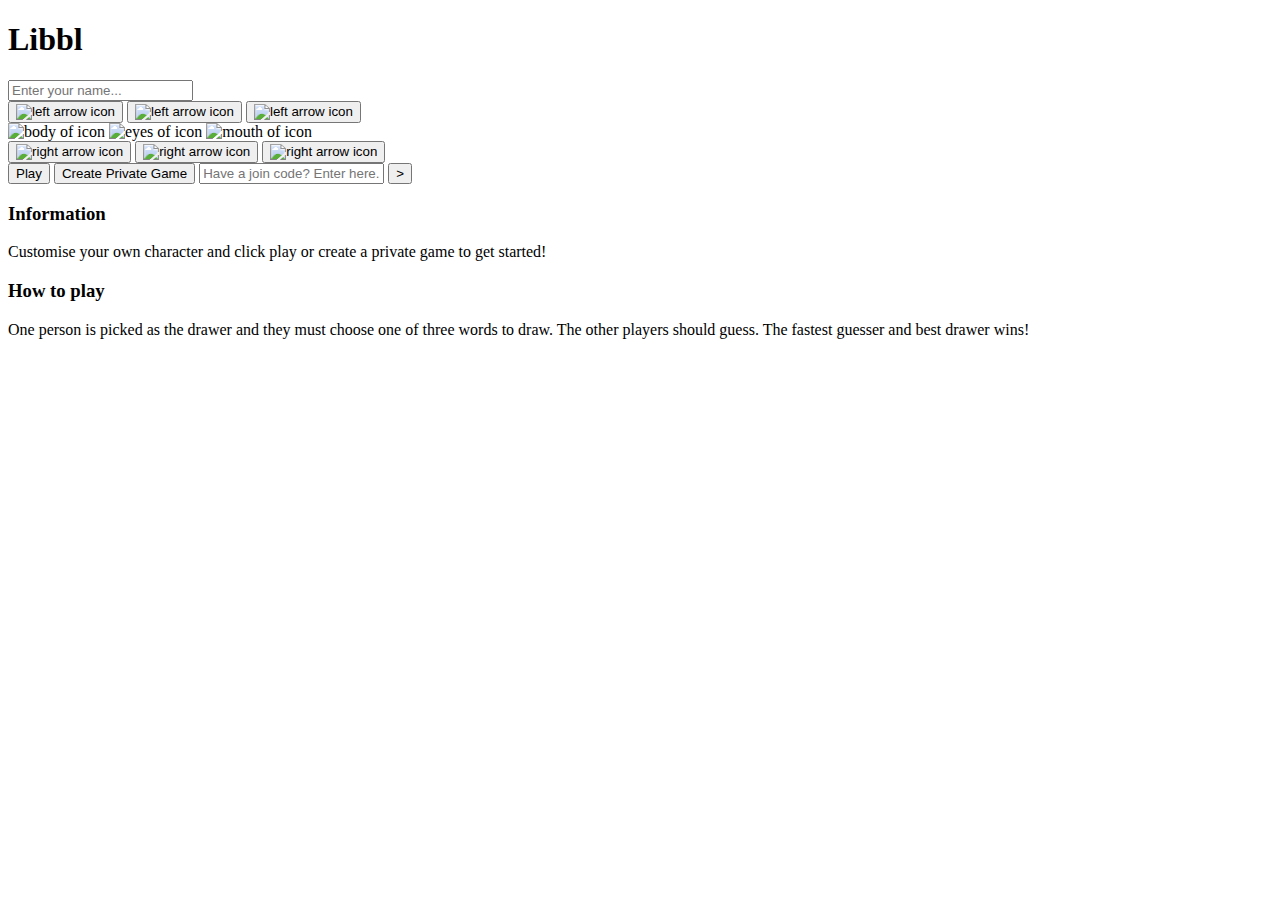
==== client/index.html @ 3aa609f8 "Update index.html" ====
<!DOCTYPE html>
<html lang="en">
<head>
    <meta charset="UTF-8">
    <meta http-equiv="X-UA-Compatible" content="IE=edge">
    <meta name="viewport" content="width=device-width, initial-scale=1.0">
    <link rel="stylesheet" href="styles.css">
    <title>Home Page</title>
    
</head>
<body>
    <h1 id="pageTitle">Libbl</h1>
    <form id="enterDetails">
    <div>
        <div>
            <input type="text" id="nameBox" placeholder="Enter your name...">
        </div>

        <div id="customiseIcon" width="1000px">
            <div class="leftButtons">
                <button type="button" id="leftEyesButton" onclick="leftEyes()">
                    <img class="toolIcon" src="https://d2lawzz4zy243q.cloudfront.net/leftArrow.png" alt="left arrow icon">
                </button>

                <button type="button" id="leftMouthButton" onclick="leftMouth()">
                    <img class="toolIcon" src="https://d2lawzz4zy243q.cloudfront.net/leftArrow.png" alt="left arrow icon">
                </button>

                <button type="button" id="leftBodyButton" onclick="leftBody()">
                    <img class="toolIcon" src="https://d2lawzz4zy243q.cloudfront.net/leftArrow.png" alt="left arrow icon">
                </button>
                
            </div>

            <div class="iconPart" height="250px" width="250px">
                <img id="bodyStyle" src="https://d2lawzz4zy243q.cloudfront.net/body_1.png" alt="body of icon" height="170px" width="230px">
                <img id="eyeStyle" src="https://d2lawzz4zy243q.cloudfront.net/eyes_1.png" alt="eyes of icon" height="70px" width="140px"> 
                <img id="mouthStyle" src="https://d2lawzz4zy243q.cloudfront.net/mouth_1.png" alt="mouth of icon" height="30px" width="60px">
                
            </div>
            
            <div class="rightButtons">
                <button type="button" id="rightEyesButton" onclick="rightEyes()">
                    <img class="toolIcon" src="https://d2lawzz4zy243q.cloudfront.net/rightArrow.png" alt="right arrow icon">
        
                </button>

                
                <button type="button" id="rightMouthButton" onclick="rightMouth()">
                    <img class="toolIcon" src="https://d2lawzz4zy243q.cloudfront.net/rightArrow.png" alt="right arrow icon">
        
                </button>

                <button type="button" id="rightBodyButton" onclick="rightBody()">
                    <img class="toolIcon" src="https://d2lawzz4zy243q.cloudfront.net/rightArrow.png" alt="right arrow icon">
        
                </button>

            </div>

            

        </div>

        
        <div>
            
            <button id="playButton" class="homepageButtons" onclick="playPublicGame()">Play</button>
            <button id="privateGameButton" class="homepageButtons" onclick="createPrivateGame()">Create Private Game</button>
            <!--
            <a id="playButton" class="homepageButtons" href="gamepage.html">Play</a>
            <a href="lobby.html" target="_self" id="privateGameButton" class="homepageButtons">Create Private Game</a>-->
                        
            <input id="joinWithCodeBox" type="text" placeholder="Have a join code? Enter here...">
            <button id="joinWithCodeButton" onclick="joinWithCode()"> > </button>
        </div>
        
    </div>

    <div>


    </div>
    </form>

    <div id="descriptionBox">
        <h3>Information</h3>
        <p id="information">Customise your own character and click play or create a private game to get started!</p>

        <h3>How to play</h3>
        <p id="howToPlay">One person is picked as the drawer and they must choose one of three words to draw. The other players should guess. The fastest guesser and best drawer wins!</p>

    </div>
    <script src="index.js"></script>
</body>
</html>
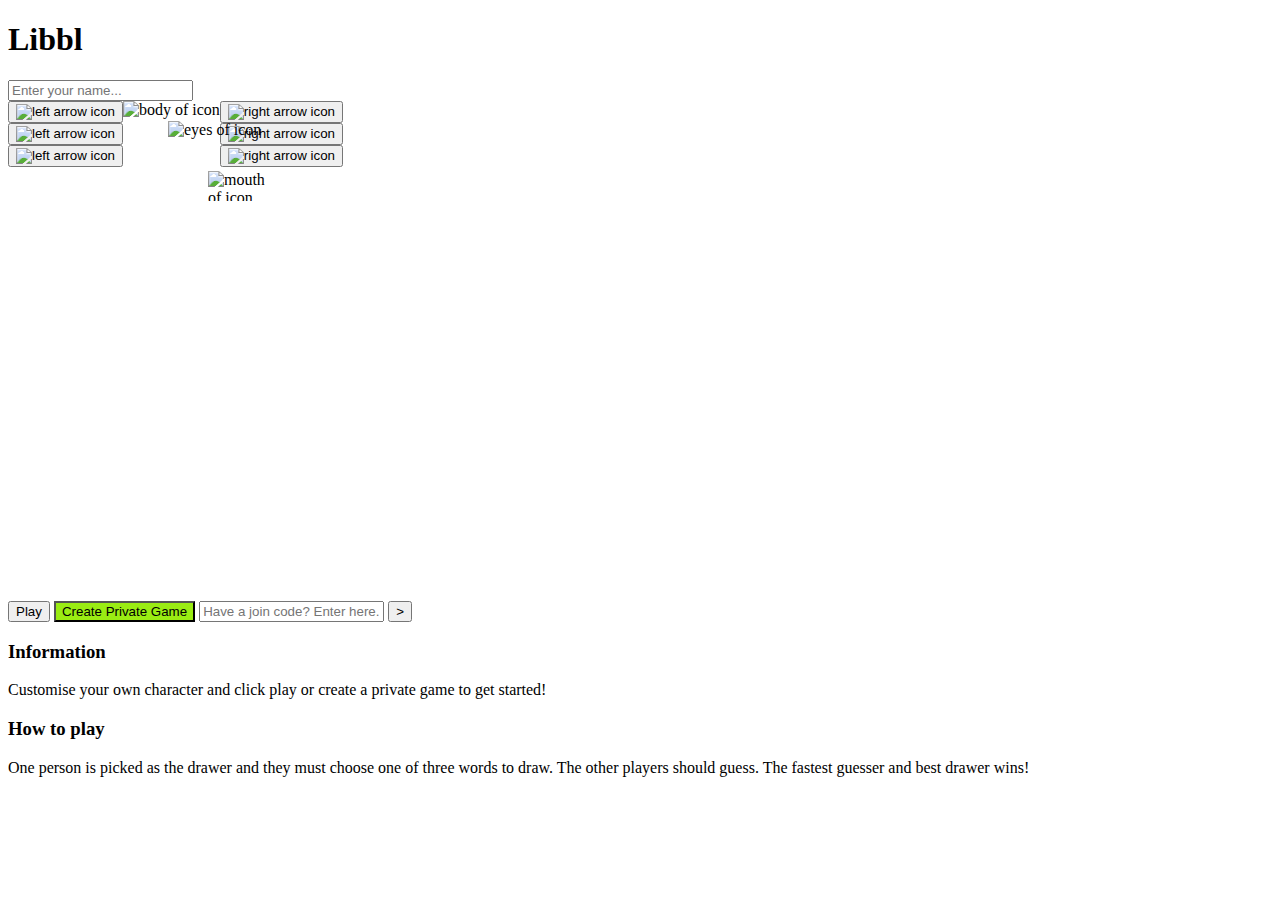
==== commit 5ff32553: "Update index.html" ====
--- a/client/index.html
+++ b/client/index.html
@@ -13,7 +13,7 @@
     <form id="enterDetails">
     <div>
         <div>
-            <input type="text" id="nameBox" placeholder="Enter your name...">
+            <input type="text" id="nameBox" maxlength = "15" placeholder="Enter your name...">
         </div>
 
         <div id="customiseIcon" width="1000px">
--- a/client/styles.css
+++ b/client/styles.css
@@ -0,0 +1,217 @@
+/* * {
+    margin: auto;
+    text-align: center;
+}*/
+
+
+#pageTitle {
+    font-size: 150 px;
+}
+
+/*------------------------------------home page------------------------------------*/
+
+#privateGameButton {
+    text-decoration: none;
+    background-color: #9aec13;
+}
+
+#customiseIcon {
+    display: flex;
+    flex-direction: row;
+    flex-wrap: nowrap;
+    width: 500px;
+    height: 500px;
+}
+
+.leftButtons, .rightButtons {
+    display: flex;
+    flex-direction: column;
+}
+
+.iconPart {
+    position: relative;
+    top: 0;
+    left: 0;
+}
+
+#eyeStyle {
+    position: absolute;
+    top: 20px;
+    left: 45px;
+}
+
+#mouthStyle {
+    position: absolute;
+    top: 70px;
+    left: 85px;
+}
+
+#bodyStyle {
+    position: relative;
+    top: 0;
+    left: 0;
+}
+
+
+/*------------------------------------lobby page------------------------------------*/
+
+.lobbyTitles {
+    display: box;
+}
+
+.settings {
+    outline-color: black;
+    outline-width: 2px;
+    padding-top: 20px;
+    padding-bottom: 20px;
+}
+
+#numRounds, #roundLength {
+    width: 150px;
+    height: 30px;
+}
+
+#changeSettings {
+    display: block;
+}
+
+/*------------------------------------game page------------------------------------*/
+
+
+#gamepageBody {
+    width: 100%;
+    height:100%;
+    background-color: grey;
+}
+
+#canvasContainer {
+    background-color: white;
+    padding: 10px;
+    order: 1;
+    flex: 70%;
+    height: 100%;
+    width: 100%;
+    height: 500px;
+    width: 500px;
+
+}
+
+#canvas {
+    width: 100%;
+    height: 100%;
+}
+
+.stackTop {
+    z-index: 9;
+    position: absolute;
+    height: 100%;
+    width: 100%;
+    height: 500px;
+    width: 500px;
+}
+
+#chat {
+    background-color: lightgreen;
+    padding: 20px;
+    order: 2;
+    flex: 30%;
+}
+
+.canvasWithTools {
+    background-color: green;
+}
+
+.toolIcon {
+    width: 30px;
+    height: 30px;
+}
+
+#undo
+
+.sizeSliderContainer {
+    width: 100%;
+}
+
+#sizeSlider {
+    width: 70%;
+    height: 10px;
+    background: grey;
+    outline: none;
+}
+
+#currentColour {
+    width: 100%;
+}
+
+.box {
+    width: 15px;
+    height: 15px;
+
+}
+
+
+.black{
+    background-color: black;
+}
+
+.white{
+    background-color: white;
+}
+
+.grey{
+    background-color: grey;
+}
+
+.red{
+    background-color: red;
+}
+
+.orange{
+    background-color: orange;
+}
+
+.yellow{
+    background-color: yellow;
+}
+
+.green{
+    background-color: green;
+}
+
+.blue{
+    background-color: blue;
+}
+
+.purple{
+    background-color: purple;
+}
+
+.pink{
+    background-color: pink;
+}
+
+.brown{
+    background-color: brown;
+}
+
+
+#currentColour {
+    width: 30px;
+    height: 30px;
+    outline-width: 2px;
+    outline-color: black;
+}
+
+
+.flex-page {
+    display: flex;
+    flex-direction: row;
+    flex-wrap: wrap;
+    justify-content: center;
+    align-items: center;
+    align-content: stretch;
+}
+
+@media screen and (max-width: 700px) { /*responsive layout for menu and stuff */
+
+}
